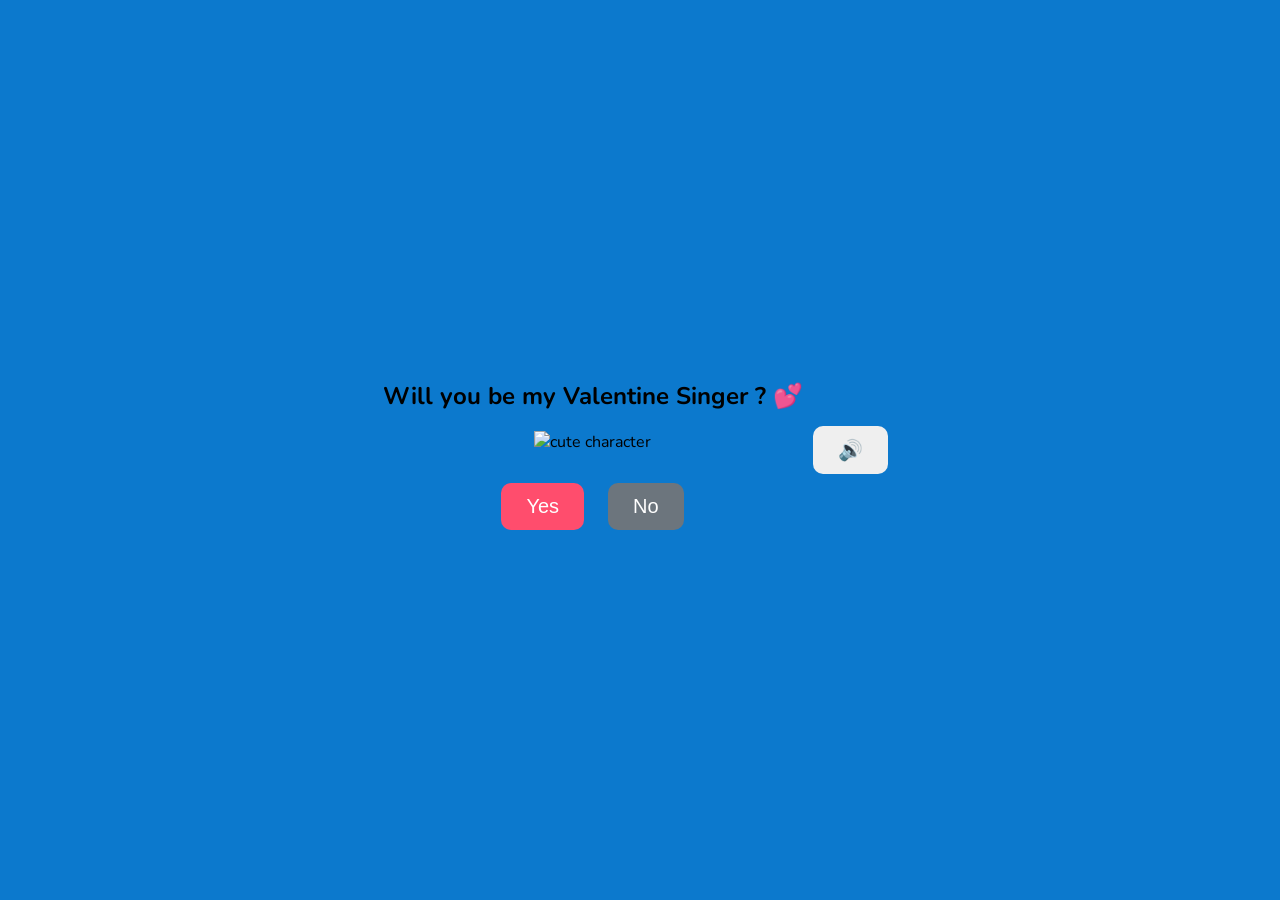
==== index.html @ 936323e3 "Rename index.html.html to index.html" ====
<!DOCTYPE html>
<html lang="en">
<head>
    <meta charset="UTF-8">
    <meta name="viewport" content="width=device-width, initial-scale=1.0">
    <title>Will you be my Valentine Singer ? 💕</title>
    <link rel="preconnect" href="https://fonts.googleapis.com">
    <link href="https://fonts.googleapis.com/css2?family=Nunito:wght@400;700;800;900&display=swap" rel="stylesheet">
    <link rel="stylesheet" href="style.css">
</head>
<body>
    <div class="hearts-bg"></div>

    <div class="container">
        <h2>Will you be my Valentine Singer ? 💕</h2>

        <div class="gif-container">
            <img id="cat-gif" src="https://media4.giphy.com/media/v1.Y2lkPTc5MGI3NjExazQ1Z2lwajdhOGI1NjdzaTI3M3k5azFrNmVwcGVwNDJpa2E2cXk4YSZlcD12MV9pbnRlcm5hbF9naWZfYnlfaWQmY3Q9Zw/KztT2c4u8mYYUiMKdJ/giphy.gif" alt="cute character">
        </div>

        <div class="buttons">
            <button id="yes-btn" onclick="handleYesClick()">Yes</button>
            <button id="no-btn" onclick="handleNoClick()">No</button>
        </div>
        <div id="tease-toast"></div>
    </div>

    <audio id="bg-music" loop autoplay muted>
        <source src="music/beabadoobee - Glue Song (Lyrics).mp3" type="audio/mpeg">
    </audio>

    <button id="music-toggle" onclick="toggleMusic()" title="Toggle music">🔊</button>

    <script src="script.js"></script>
</body>
</html>
---- style.css ----
body{
    margin:0;
    height:100vh;
    display:flex;
    justify-content:center;
    align-items:center;
    font-family:Nunito;
    background-color:#0c79cd;
}

.container{
    text-align:center;
}
button{
    font-size:20px;
    padding:12px 25px;
    margin:10px;
    border:none;
    border-radius:10px;
    cursor:pointer;
}
#yes-btn{
    background-color:#ff4d6d;
    color:white;
}

#no-btn{
    background-color:#6c757d;
    color:white;
}
button:hover{
    transform:scale(1.1);
    transition:0.2s;
}
.buttons{
    margin-top:20px;
}
h1{
    font-size:40px;
}
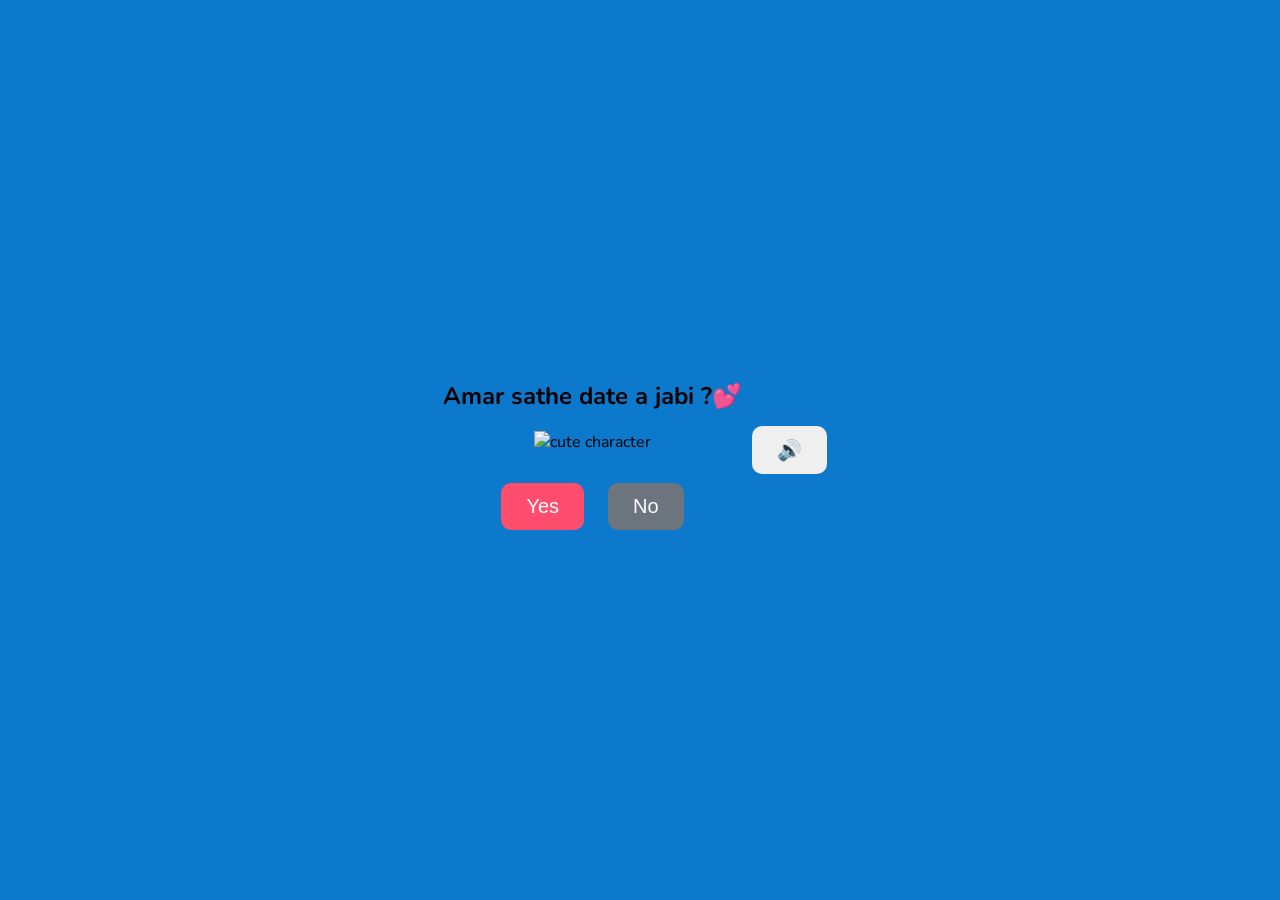
==== commit 14f68317: "Update index.html" ====
--- a/index.html
+++ b/index.html
@@ -12,7 +12,7 @@
     <div class="hearts-bg"></div>
 
     <div class="container">
-        <h2>Will you be my Valentine Singer ? 💕</h2>
+        <h2>Amar sathe date a jabi ?💕</h2>
 
         <div class="gif-container">
             <img id="cat-gif" src="https://media4.giphy.com/media/v1.Y2lkPTc5MGI3NjExazQ1Z2lwajdhOGI1NjdzaTI3M3k5azFrNmVwcGVwNDJpa2E2cXk4YSZlcD12MV9pbnRlcm5hbF9naWZfYnlfaWQmY3Q9Zw/KztT2c4u8mYYUiMKdJ/giphy.gif" alt="cute character">
@@ -26,7 +26,7 @@
     </div>
 
     <audio id="bg-music" loop autoplay muted>
-        <source src="music/beabadoobee - Glue Song (Lyrics).mp3" type="audio/mpeg">
+        <source src="https://youtu.be/8Q5d0P6x61k?si=WrxbVEn5pmZx7TmW" type="audio/mpeg">
     </audio>
 
     <button id="music-toggle" onclick="toggleMusic()" title="Toggle music">🔊</button>
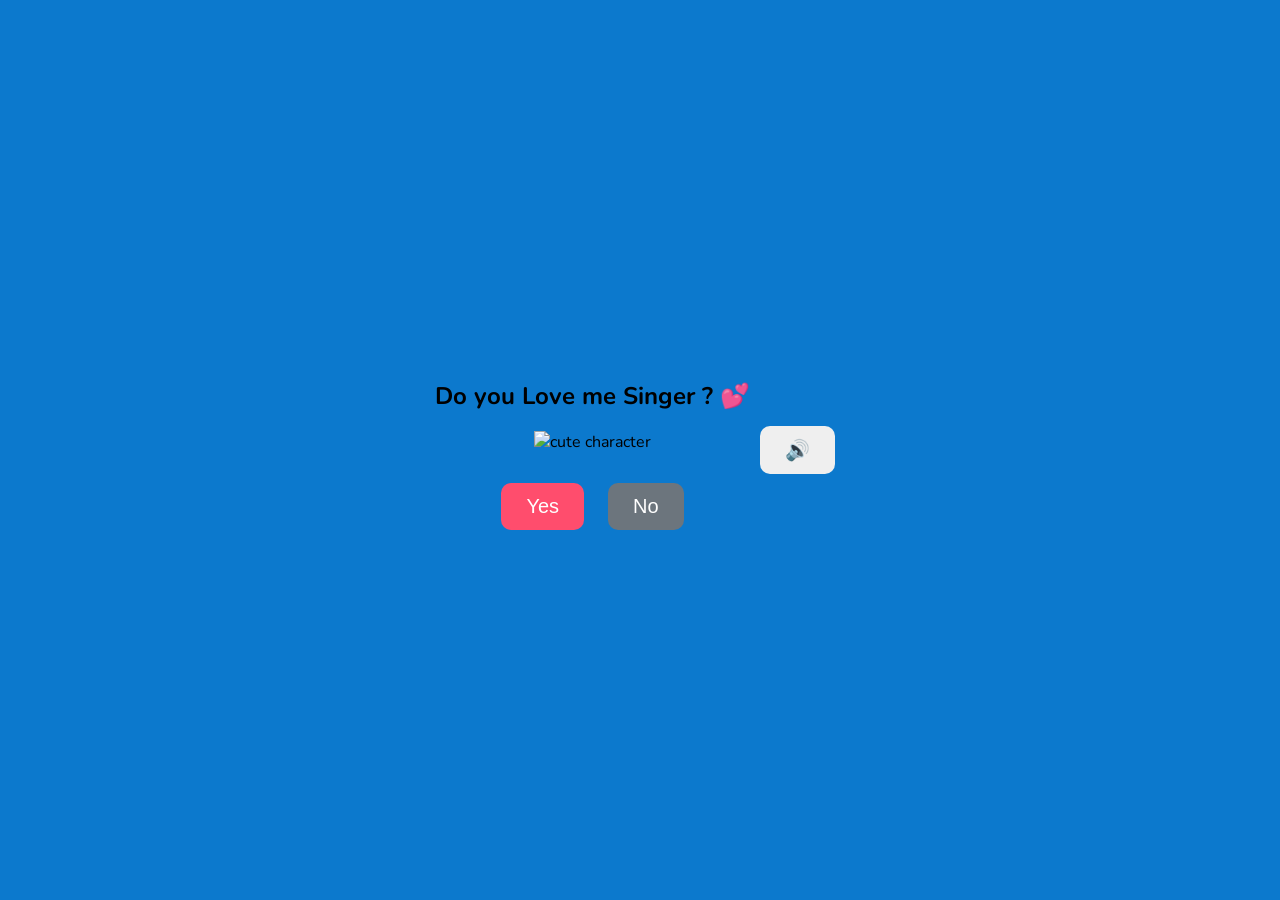
==== commit 10b55534: "Add files via upload" ====
--- a/index.html
+++ b/index.html
@@ -3,16 +3,15 @@
 <head>
     <meta charset="UTF-8">
     <meta name="viewport" content="width=device-width, initial-scale=1.0">
-    <title>Will you be my Valentine Singer ? 💕</title>
+    <title> Do you Love me Singer ? 💕</title>
     <link rel="preconnect" href="https://fonts.googleapis.com">
     <link href="https://fonts.googleapis.com/css2?family=Nunito:wght@400;700;800;900&display=swap" rel="stylesheet">
     <link rel="stylesheet" href="style.css">
 </head>
 <body>
     <div class="hearts-bg"></div>
-
     <div class="container">
-        <h2>Amar sathe date a jabi ?💕</h2>
+        <h2>Do you Love me Singer ? 💕</h2>
 
         <div class="gif-container">
             <img id="cat-gif" src="https://media4.giphy.com/media/v1.Y2lkPTc5MGI3NjExazQ1Z2lwajdhOGI1NjdzaTI3M3k5azFrNmVwcGVwNDJpa2E2cXk4YSZlcD12MV9pbnRlcm5hbF9naWZfYnlfaWQmY3Q9Zw/KztT2c4u8mYYUiMKdJ/giphy.gif" alt="cute character">
@@ -26,11 +25,11 @@
     </div>
 
     <audio id="bg-music" loop autoplay muted>
-        <source src="https://youtu.be/8Q5d0P6x61k?si=WrxbVEn5pmZx7TmW" type="audio/mpeg">
+        <source src="music/beabadoobee - Glue Song (Lyrics).mp3" type="audio/mpeg">
     </audio>
 
     <button id="music-toggle" onclick="toggleMusic()" title="Toggle music">🔊</button>
 
     <script src="script.js"></script>
 </body>
-</html>
+</html>
--- a/style.css
+++ b/style.css
@@ -37,4 +37,78 @@
 }
 h1{
     font-size:40px;
+}
+.calendar{
+    width:320px;
+    margin:20px auto;
+    background:white;
+    padding:15px;
+    border-radius:15px;
+    text-align:center;
+}
+
+.days, .dates{
+    display:grid;
+    grid-template-columns: repeat(7, 1fr);
+    gap:5px;
+}
+
+.days div{
+    font-weight:bold;
+}
+
+.dates div{
+    padding:10px;
+    background:#f0f0f0;
+    border-radius:8px;
+}
+
+.dates div:hover{
+    background:#ff4d6d;
+    color:white;
+    cursor:pointer;
+}
+.main-container{
+    display:flex;
+    justify-content:space-between;
+    align-items:center;
+    padding:40px;
+}
+
+.left{
+    width:50%;
+}
+
+.right{
+    width:50%;
+    text-align:center;
+}
+
+.poll-container button{
+    margin:10px;
+    padding:10px 15px;
+    border-radius:10px;
+    border:none;
+    cursor:pointer;
+}
+
+.results{
+    margin-top:20px;
+}
+
+.bar{
+    width:100%;
+    height:20px;
+    background:#ddd;
+    margin:5px 0;
+    border-radius:10px;
+}
+
+.fill{
+    height:100%;
+    width:0%;
+    background:#ff4d6d;
+    color:white;
+    text-align:center;
+    border-radius:10px;
 }
